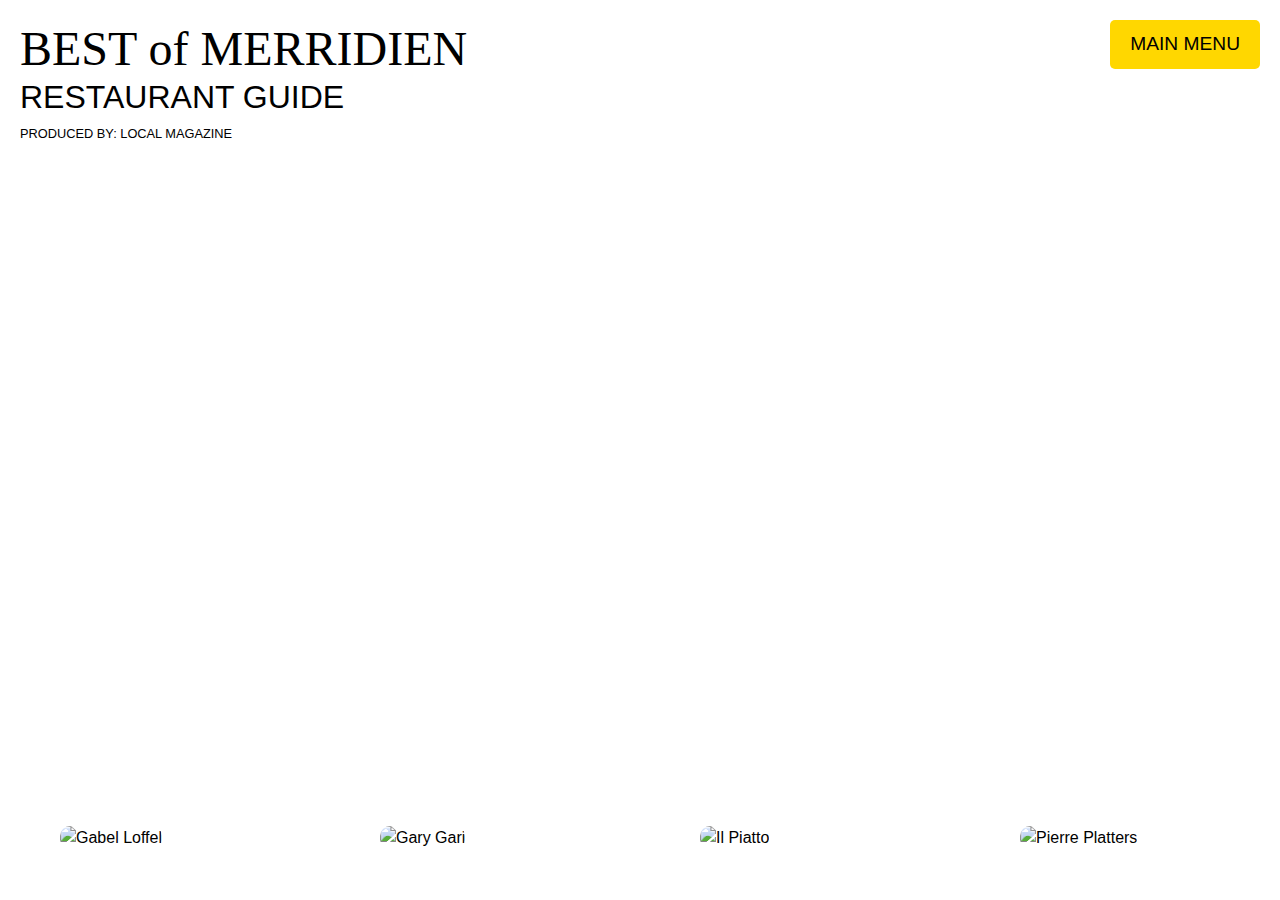
==== TSA4/index.html @ cf3395f5 "Add initial files for TSA4 project including HTML, CSS, and Python scripts for turtle graphics" ====
<!DOCTYPE html>
<html lang="en">
<head>
    <meta charset="UTF-8">
    <meta name="viewport" content="width=device-width, initial-scale=1.0">
    <title>Restaurant Guide</title>

    <!-- Bootstrap CSS -->
    <link href="https://stackpath.bootstrapcdn.com/bootstrap/4.5.2/css/bootstrap.min.css" rel="stylesheet">
    <link rel="stylesheet" href="styles.css"> <!-- Link to CSS file -->
</head>
<body>

    <div class="flag"></div>

    <div class="header">
        <h1>BEST of MERRIDIEN</h1>
        <h2>RESTAURANT GUIDE</h2>
        <p>PRODUCED BY: LOCAL MAGAZINE</p>
    </div>

    <div class="menu-container">
        <div class="menu-item">
            <img src="https://via.placeholder.com/200" alt="Gabel Loffel">
            <div class="menu-description">Gabel Loffel - Get your Lederhosen!</div>
        </div>
        <div class="menu-item">
            <img src="https://via.placeholder.com/200" alt="Gary Gari">
            <div class="menu-description">Gary Gari - Taste the best!</div>
        </div>
        <div class="menu-item">
            <img src="https://via.placeholder.com/200" alt="Il Piatto">
            <div class="menu-description">Il Piatto - Savor the flavors!</div>
        </div>
        <div class="menu-item">
            <img src="D:\Github\manoyGOD.github.io\TSA4\images\steak_lobster.jfif" alt="Pierre Platters">
            <div class="menu-description">Pierre Platters - A feast for the senses!</div>
        </div>
    </div>

    <button class="main-menu-btn">MAIN MENU</button>

    <!-- Bootstrap JS and dependencies -->
    <script src="https://code.jquery.com/jquery-3.5.1.slim.min.js"></script>
    <script src="https://cdn.jsdelivr.net/npm/@popperjs/core@2.9.2/dist/umd/popper.min.js"></script>
    <script src="https://stackpath.bootstrapcdn.com/bootstrap/4.5.2/js/bootstrap.min.js"></script>
    <script src="script.js"></script> <!-- Link to JavaScript file -->
</body>
</html>
---- TSA4/styles.css ----
body {
    background-image: url('https://via.placeholder.com/1920x1080/000000/FFFFFF?text=Food+Background'); /* Replace with actual food background */
    background-size: cover;
    background-position: center;
    color: #000; /* Changed text color to black */
    font-family: 'Arial', sans-serif;
    position: relative;
    height: 100vh;
    margin: 0;
}

.header {
    position: absolute;
    top: 20px;
    left: 20px;
    z-index: 10;
}

.header h1 {
    font-size: 3em;
    font-family: 'Brush Script MT', cursive; /* Change to desired font */
    margin: 0;
}

.header p {
    font-size: 0.8em;
    margin: 0;
}

.flag {
    position: absolute;
    top: 0;
    left: 0;
    width: 150px; /* Adjust width as necessary */
    height: auto;
    background: url('https://via.placeholder.com/150/FF0000/FFFFFF?text=Flag') no-repeat; /* Replace with actual flag image */
    background-size: contain;
    z-index: 5;
}

.menu-container {
    display: flex;
    justify-content: space-around;
    position: absolute;
    bottom: 50px;
    width: 100%;
}

.menu-item {
    position: relative;
    width: 200px;
    margin: 0 10px;
    overflow: hidden;
    border-radius: 10px;
    cursor: pointer;
}

.menu-item img {
    width: 100%;
    border-radius: 10px;
    transition: transform 0.2s;
}

.menu-item:hover img {
    transform: scale(1.05);
}

.menu-description {
    position: absolute;
    bottom: 0;
    width: 100%;
    background: rgba(255, 255, 255, 0.8);
    color: #000; /* Changed description text color to black */
    padding: 10px;
    text-align: center;
    opacity: 0;
    transition: opacity 0.3s;
}

.menu-item:hover .menu-description {
    opacity: 1;
}

.main-menu-btn {
    position: absolute;
    top: 20px;
    right: 20px;
    background-color: #FFD700;
    color: #000; /* Changed button text color to black */
    border: none;
    padding: 10px 20px;
    font-size: 1.2em;
    border-radius: 5px;
    z-index: 10;
}

.main-menu-btn:hover {
    background-color: #FFC107;
}
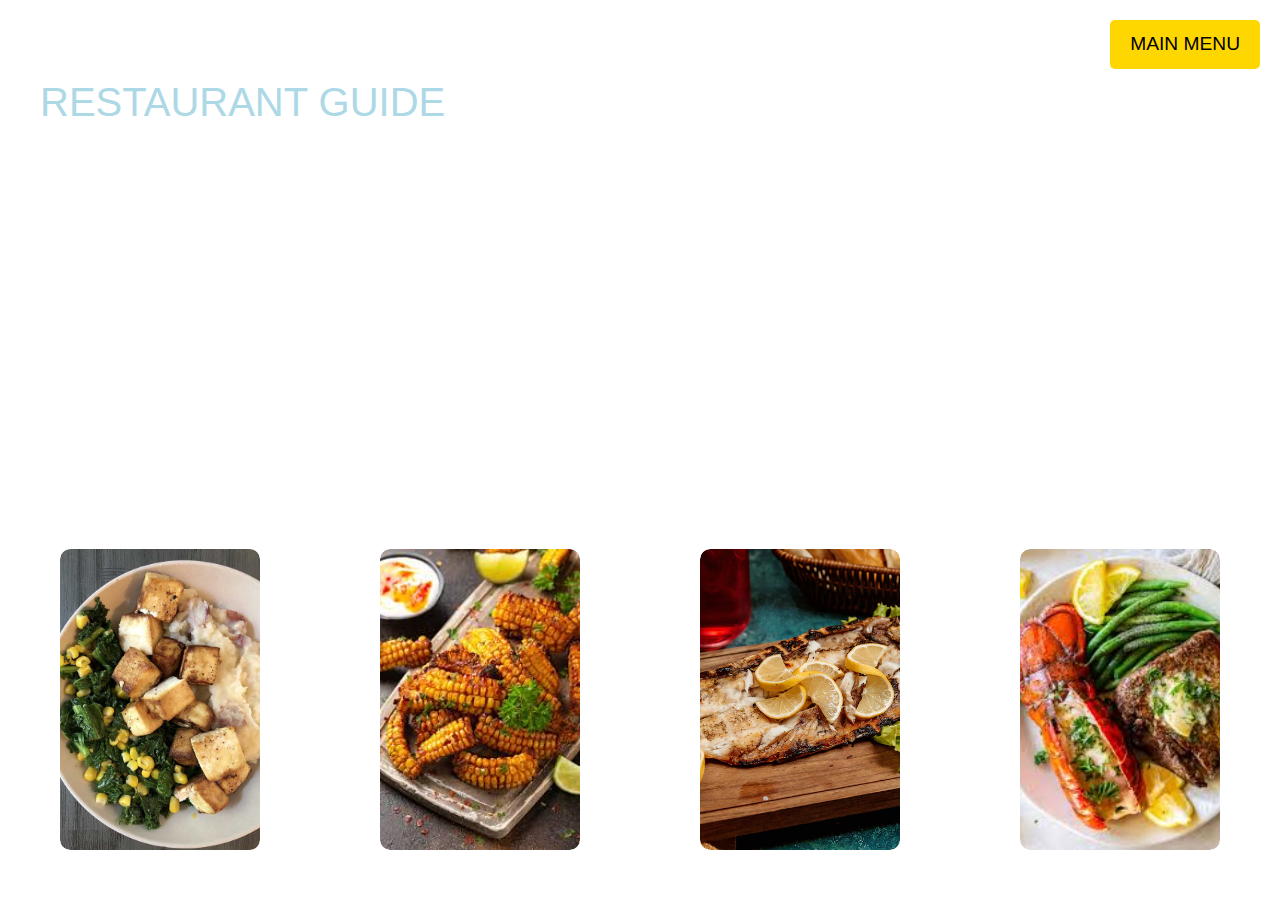
==== commit fdf9a317: "Update image paths and styles in TSA4 project for better resource management and visual consistency" ====
--- a/TSA4/index.html
+++ b/TSA4/index.html
@@ -21,19 +21,19 @@
 
     <div class="menu-container">
         <div class="menu-item">
-            <img src="https://via.placeholder.com/200" alt="Gabel Loffel">
+            <img src="./images\mash.jpg" alt="Gabel Loffel">
             <div class="menu-description">Gabel Loffel - Get your Lederhosen!</div>
         </div>
         <div class="menu-item">
-            <img src="https://via.placeholder.com/200" alt="Gary Gari">
+            <img src="./images\corn_steak.jfif" alt="Gary Gari">
             <div class="menu-description">Gary Gari - Taste the best!</div>
         </div>
         <div class="menu-item">
-            <img src="https://via.placeholder.com/200" alt="Il Piatto">
+            <img src="./images\fish.png" alt="Il Piatto">
             <div class="menu-description">Il Piatto - Savor the flavors!</div>
         </div>
         <div class="menu-item">
-            <img src="D:\Github\manoyGOD.github.io\TSA4\images\steak_lobster.jfif" alt="Pierre Platters">
+            <img src="./images\steak_lobster.jfif" alt="Pierre Platters">
             <div class="menu-description">Pierre Platters - A feast for the senses!</div>
         </div>
     </div>
--- a/TSA4/styles.css
+++ b/TSA4/styles.css
@@ -1,5 +1,5 @@
 body {
-    background-image: url('https://via.placeholder.com/1920x1080/000000/FFFFFF?text=Food+Background'); /* Replace with actual food background */
+    background-image: url('D:/Github/manoyGOD.github.io/TSA4/images/food_bg.jpg'); /* Replace with actual food background */
     background-size: cover;
     background-position: center;
     color: #000; /* Changed text color to black */
@@ -12,7 +12,7 @@
 .header {
     position: absolute;
     top: 20px;
-    left: 20px;
+    left: 40px; /* Move the text further to the right */
     z-index: 10;
 }
 
@@ -20,20 +20,28 @@
     font-size: 3em;
     font-family: 'Brush Script MT', cursive; /* Change to desired font */
     margin: 0;
+    color: white; /* Make "BEST of MERRIDIEN" white */
+}
+
+.header h2 {
+    font-size: 2.5em; /* Increase the size of "RESTAURANT GUIDE" */
+    margin: 0;
+    color: #ADD8E6; /* Soft light blue color for "RESTAURANT GUIDE" */
 }
 
 .header p {
     font-size: 0.8em;
     margin: 0;
+    color: white; /* Make "PRODUCED BY: LOCAL MAGAZINE" white */
 }
 
 .flag {
     position: absolute;
     top: 0;
     left: 0;
-    width: 150px; /* Adjust width as necessary */
-    height: auto;
-    background: url('https://via.placeholder.com/150/FF0000/FFFFFF?text=Flag') no-repeat; /* Replace with actual flag image */
+    width: 150px;
+    height: 150px; /* Ensure the element has a height */
+    background: url('D:/Github/manoyGOD.github.io/TSA4/images/food_bg.jpg') no-repeat;
     background-size: contain;
     z-index: 5;
 }
@@ -57,6 +65,8 @@
 
 .menu-item img {
     width: 100%;
+    height: 100%;
+    object-fit: cover;
     border-radius: 10px;
     transition: transform 0.2s;
 }
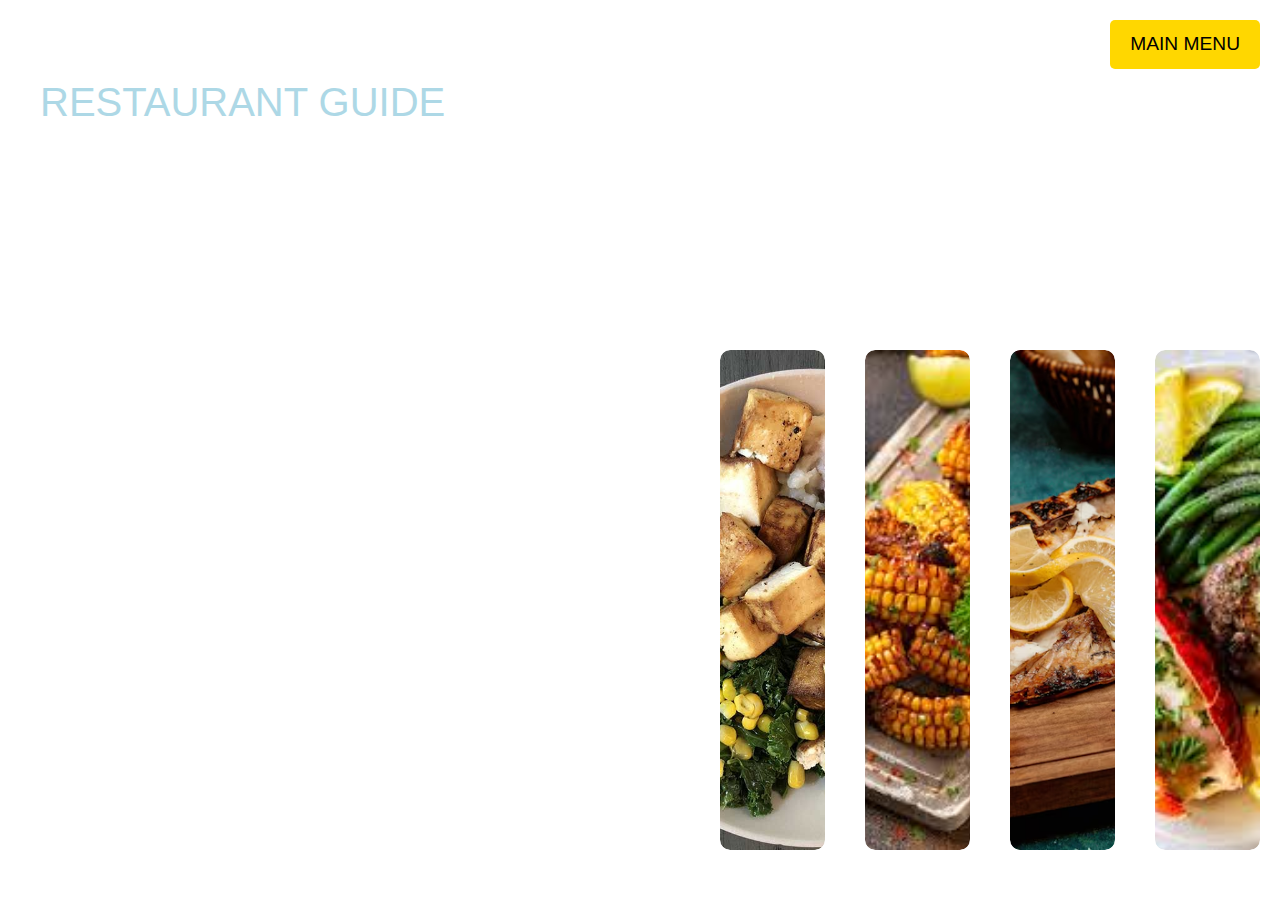
==== commit 21ee55ad: "Enhance menu item layout and descriptions for improved user experience" ====
--- a/TSA4/index.html
+++ b/TSA4/index.html
@@ -21,20 +21,40 @@
 
     <div class="menu-container">
         <div class="menu-item">
-            <img src="./images\mash.jpg" alt="Gabel Loffel">
-            <div class="menu-description">Gabel Loffel - Get your Lederhosen!</div>
+            <img src="./images/mash.jpg" alt="Gabel Loffel">
+            <div class="menu-description">
+                <div class="description-text">Get out your Lederhosen!</div>
+            </div>
+            <div class="more">
+                <span class="arrow">➤</span> More
+            </div>
         </div>
         <div class="menu-item">
-            <img src="./images\corn_steak.jfif" alt="Gary Gari">
-            <div class="menu-description">Gary Gari - Taste the best!</div>
+            <img src="./images/corn_steak.jfif" alt="Gary Gari">
+            <div class="menu-description">
+                <div class="description-text">The delicious headquarters for all your ginger-related needs!</div>
+            </div>
+            <div class="more">
+                <span class="arrow">➤</span> More
+            </div>
         </div>
         <div class="menu-item">
-            <img src="./images\fish.png" alt="Il Piatto">
-            <div class="menu-description">Il Piatto - Savor the flavors!</div>
+            <img src="./images/fish.png" alt="Il Piatto">
+            <div class="menu-description">
+                <div class="description-text">Got wild finicky kids? Head for Il Piatto for kid-friendly Italian Fun!</div>
+            </div>
+            <div class="more">
+                <span class="arrow">➤</span> More
+            </div>
         </div>
         <div class="menu-item">
-            <img src="./images\steak_lobster.jfif" alt="Pierre Platters">
-            <div class="menu-description">Pierre Platters - A feast for the senses!</div>
+            <img src="./images/steak_lobster.jfif" alt="Pierre Platters">
+            <div class="menu-description">
+                <div class="description-text">Smart talks. Smart eats!</div>
+            </div>
+            <div class="more">
+                <span class="arrow">➤</span> More
+            </div>
         </div>
     </div>
 
--- a/TSA4/styles.css
+++ b/TSA4/styles.css
@@ -48,16 +48,18 @@
 
 .menu-container {
     display: flex;
-    justify-content: space-around;
+    justify-content: flex-start; /* Align items to the left */
     position: absolute;
     bottom: 50px;
     width: 100%;
+    padding-left: 700px; /* Add padding to move the containers to the right */
 }
 
 .menu-item {
     position: relative;
-    width: 200px;
-    margin: 0 10px;
+    width: 220px; /* Slightly wider */
+    height: 500px; /* A lot taller */
+    margin: 0 20px; /* Adjust spacing between containers */
     overflow: hidden;
     border-radius: 10px;
     cursor: pointer;
@@ -77,18 +79,63 @@
 
 .menu-description {
     position: absolute;
-    bottom: 0;
+    bottom: 30px; /* Adjusted to leave space for the "More" text */
     width: 100%;
+    height: 150px; /* Set a fixed height for the hover effect background */
     background: rgba(255, 255, 255, 0.8);
     color: #000; /* Changed description text color to black */
     padding: 10px;
     text-align: center;
     opacity: 0;
     transition: opacity 0.3s;
+    overflow: hidden; /* Prevent text from overflowing */
+    display: flex;
+    flex-direction: column; /* Stack content vertically */
+    align-items: center; /* Center content horizontally */
+    justify-content: center; /* Center content vertically */
+}
+
+.menu-description::before,
+.menu-description::after {
+    content: '';
+    display: block;
+    width: 50%;
+    height: 2px;
+    background: #000; /* Line color */
+    margin: 5px 0; /* Space between the lines and text */
+    opacity: 0;
+    transition: opacity 0.3s;
 }
 
 .menu-item:hover .menu-description {
+    opacity: 1; /* Show the description on hover */
+}
+
+.menu-item:hover .menu-description::before,
+.menu-item:hover .menu-description::after {
     opacity: 1;
+}
+
+.more {
+    position: absolute;
+    bottom: 10px; /* Position below the bottom line */
+    width: 100%;
+    text-align: center;
+    font-size: 1em;
+    opacity: 0;
+    transition: opacity 0.3s;
+    display: flex;
+    justify-content: center;
+    align-items: center;
+}
+
+.more .arrow {
+    margin-right: 5px; /* Space between the arrow and "More" text */
+    font-size: 1.2em;
+}
+
+.menu-item:hover .more {
+    opacity: 1; /* Show the "More" text and arrow on hover */
 }
 
 .main-menu-btn {
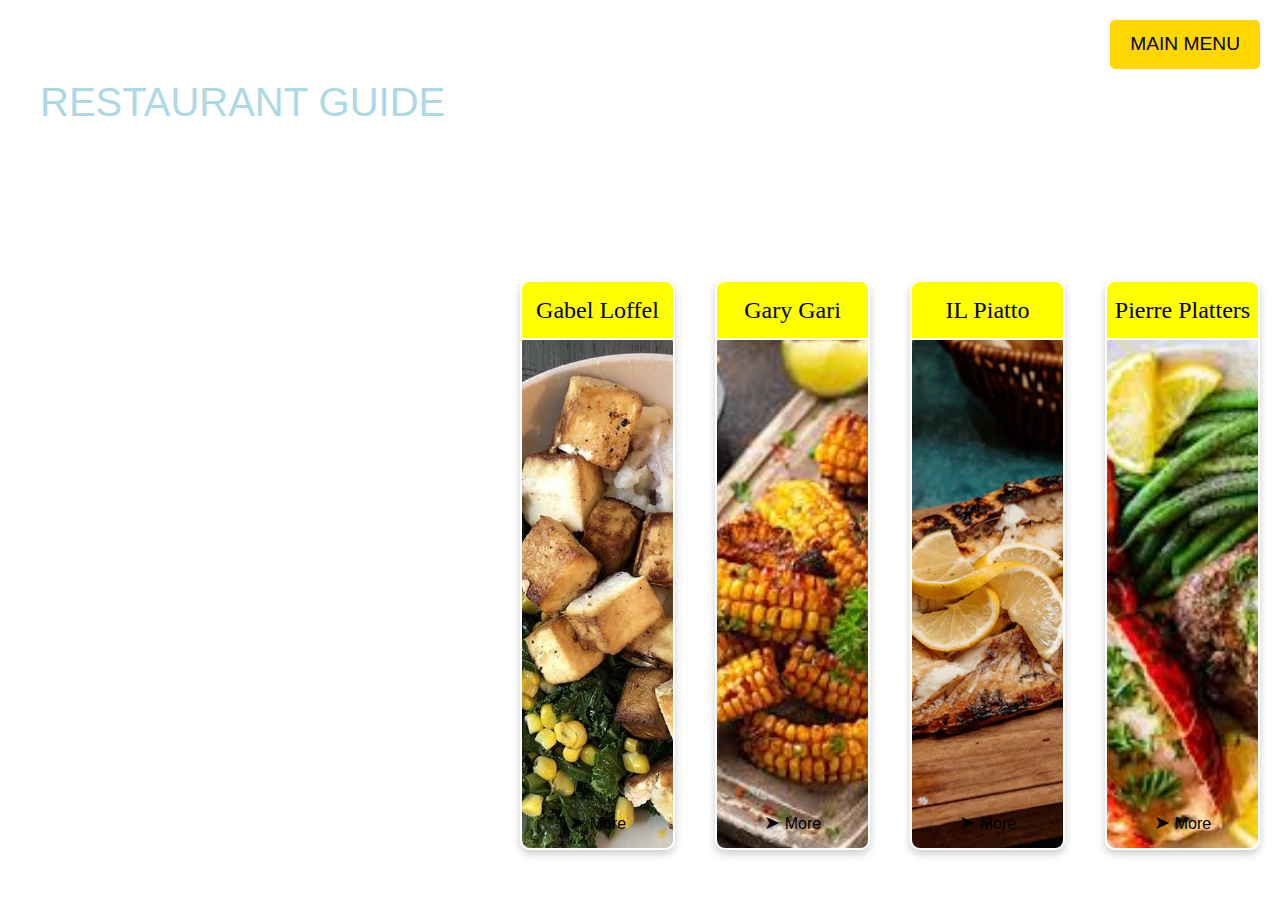
==== commit efb8cc9c: "Add pop-up menu functionality and enhance menu item layout for better user interaction" ====
--- a/TSA4/index.html
+++ b/TSA4/index.html
@@ -10,9 +10,6 @@
     <link rel="stylesheet" href="styles.css"> <!-- Link to CSS file -->
 </head>
 <body>
-
-    <div class="flag"></div>
-
     <div class="header">
         <h1>BEST of MERRIDIEN</h1>
         <h2>RESTAURANT GUIDE</h2>
@@ -21,6 +18,7 @@
 
     <div class="menu-container">
         <div class="menu-item">
+            <div class="menu-title">Gabel Loffel</div>
             <img src="./images/mash.jpg" alt="Gabel Loffel">
             <div class="menu-description">
                 <div class="description-text">Get out your Lederhosen!</div>
@@ -30,6 +28,7 @@
             </div>
         </div>
         <div class="menu-item">
+            <div class="menu-title">Gary Gari</div>
             <img src="./images/corn_steak.jfif" alt="Gary Gari">
             <div class="menu-description">
                 <div class="description-text">The delicious headquarters for all your ginger-related needs!</div>
@@ -39,6 +38,7 @@
             </div>
         </div>
         <div class="menu-item">
+            <div class="menu-title">IL Piatto</div>
             <img src="./images/fish.png" alt="Il Piatto">
             <div class="menu-description">
                 <div class="description-text">Got wild finicky kids? Head for Il Piatto for kid-friendly Italian Fun!</div>
@@ -48,6 +48,7 @@
             </div>
         </div>
         <div class="menu-item">
+            <div class="menu-title">Pierre Platters</div>
             <img src="./images/steak_lobster.jfif" alt="Pierre Platters">
             <div class="menu-description">
                 <div class="description-text">Smart talks. Smart eats!</div>
@@ -56,6 +57,28 @@
                 <span class="arrow">➤</span> More
             </div>
         </div>
+    </div>
+
+    <div class="popup-menu" id="popup-menu">
+        <div class="popup-header">
+            <h2 class="popup-title">Title</h2>
+        </div>
+        <div class="popup-content">
+            <div class="popup-top">
+                <div class="popup-address">
+                    <strong>Address:</strong> Lorem Ipsum Street, 123
+                </div>
+                <div class="popup-category">
+                    <strong>Category:</strong> Cuisine<br>
+                    <strong>Time:</strong> 10:00 AM - 10:00 PM<br>
+                    <strong>Price:</strong> $$$
+                </div>
+            </div>
+            <div class="popup-description">
+                Lorem ipsum dolor sit amet, consectetur adipiscing elit. Sed do eiusmod tempor incididunt ut labore et dolore magna aliqua.
+            </div>
+        </div>
+        <button class="popup-close" id="popup-close">Close</button>
     </div>
 
     <button class="main-menu-btn">MAIN MENU</button>
--- a/TSA4/styles.css
+++ b/TSA4/styles.css
@@ -52,17 +52,35 @@
     position: absolute;
     bottom: 50px;
     width: 100%;
-    padding-left: 700px; /* Add padding to move the containers to the right */
+    padding-left: 500px; /* Add padding to move the containers to the right */
 }
 
 .menu-item {
     position: relative;
-    width: 220px; /* Slightly wider */
-    height: 500px; /* A lot taller */
+    width: 250px; /* Slightly wider */
+    height: 570px; /* A lot taller */
     margin: 0 20px; /* Adjust spacing between containers */
     overflow: hidden;
     border-radius: 10px;
     cursor: pointer;
+    border: 2px solid white; /* Add a white outline */
+    box-shadow: 0 4px 8px rgba(0, 0, 0, 0.2); /* Optional shadow for better appearance */
+}
+
+.menu-title {
+    position: absolute;
+    top: 0;
+    left: 0;
+    width: 100%;
+    background-color: yellow; /* Yellow background for the title */
+    color: black; /* Black text for contrast */
+    font-size: 1.5em; /* Slightly larger font size */
+    font-family: 'Times New Roman', serif; /* Change font to Times New Roman */
+    font-weight: normal; /* Remove bold styling */
+    text-align: center;
+    padding: 10px 0; /* Add padding for better spacing */
+    z-index: 10; /* Ensure it stays above other elements */
+    border-bottom: 2px solid white; /* Add a white border below the title */
 }
 
 .menu-item img {
@@ -71,17 +89,18 @@
     object-fit: cover;
     border-radius: 10px;
     transition: transform 0.2s;
+    margin-top: 50px; /* Push the image down to make space for the larger title */
 }
 
 .menu-item:hover img {
-    transform: scale(1.05);
+    transform: scale(1.05); /* Slight zoom effect on hover */
 }
 
 .menu-description {
     position: absolute;
-    bottom: 30px; /* Adjusted to leave space for the "More" text */
-    width: 100%;
-    height: 150px; /* Set a fixed height for the hover effect background */
+    bottom: 0; /* Ensure it starts from the bottom of the container */
+    width: 100%;
+    height: 180px; /* Covers the entire bottom area */
     background: rgba(255, 255, 255, 0.8);
     color: #000; /* Changed description text color to black */
     padding: 10px;
@@ -118,24 +137,19 @@
 
 .more {
     position: absolute;
-    bottom: 10px; /* Position below the bottom line */
-    width: 100%;
-    text-align: center;
-    font-size: 1em;
-    opacity: 0;
-    transition: opacity 0.3s;
+    bottom: 10px; /* Position below the hover background */
+    width: 100%;
+    text-align: center;
+    font-size: 1em;
     display: flex;
     justify-content: center;
     align-items: center;
+    z-index: 5; /* Ensure it stays above the hover background */
 }
 
 .more .arrow {
     margin-right: 5px; /* Space between the arrow and "More" text */
     font-size: 1.2em;
-}
-
-.menu-item:hover .more {
-    opacity: 1; /* Show the "More" text and arrow on hover */
 }
 
 .main-menu-btn {
@@ -153,4 +167,75 @@
 
 .main-menu-btn:hover {
     background-color: #FFC107;
+}
+
+/* Pop-up menu styles */
+.popup-menu {
+    position: fixed;
+    bottom: 0;
+    left: 0;
+    width: 100%;
+    height: 50%; /* Covers the bottom part of the screen */
+    background-color: white;
+    box-shadow: 0 -4px 8px rgba(0, 0, 0, 0.2);
+    display: none; /* Initially hidden */
+    z-index: 20;
+    border-top: 2px solid #FFD700;
+}
+
+.popup-header {
+    background-color: yellow;
+    color: black;
+    font-family: 'Times New Roman', serif;
+    font-size: 1.5em;
+    text-align: center;
+    padding: 10px 0;
+    border-bottom: 2px solid white;
+    writing-mode: vertical-rl; /* Makes the text vertical */
+    text-orientation: upright;
+}
+
+.popup-content {
+    padding: 20px;
+    display: flex;
+    flex-direction: column;
+    height: calc(100% - 60px); /* Adjust height to fit below the header */
+}
+
+.popup-top {
+    display: flex;
+    justify-content: space-between;
+    margin-bottom: 20px;
+}
+
+.popup-address,
+.popup-category {
+    width: 48%; /* Divide the top section into two equal parts */
+    font-size: 1em;
+    line-height: 1.5;
+}
+
+.popup-description {
+    flex-grow: 1; /* Take up the remaining space */
+    font-size: 1em;
+    line-height: 1.5;
+    overflow-y: auto; /* Add scroll if the text overflows */
+}
+
+.popup-close {
+    position: absolute;
+    top: 10px;
+    right: 20px;
+    background-color: #FFD700;
+    color: black;
+    border: none;
+    padding: 10px 20px;
+    font-size: 1em;
+    border-radius: 5px;
+    cursor: pointer;
+    z-index: 25;
+}
+
+.popup-close:hover {
+    background-color: #FFC107;
 }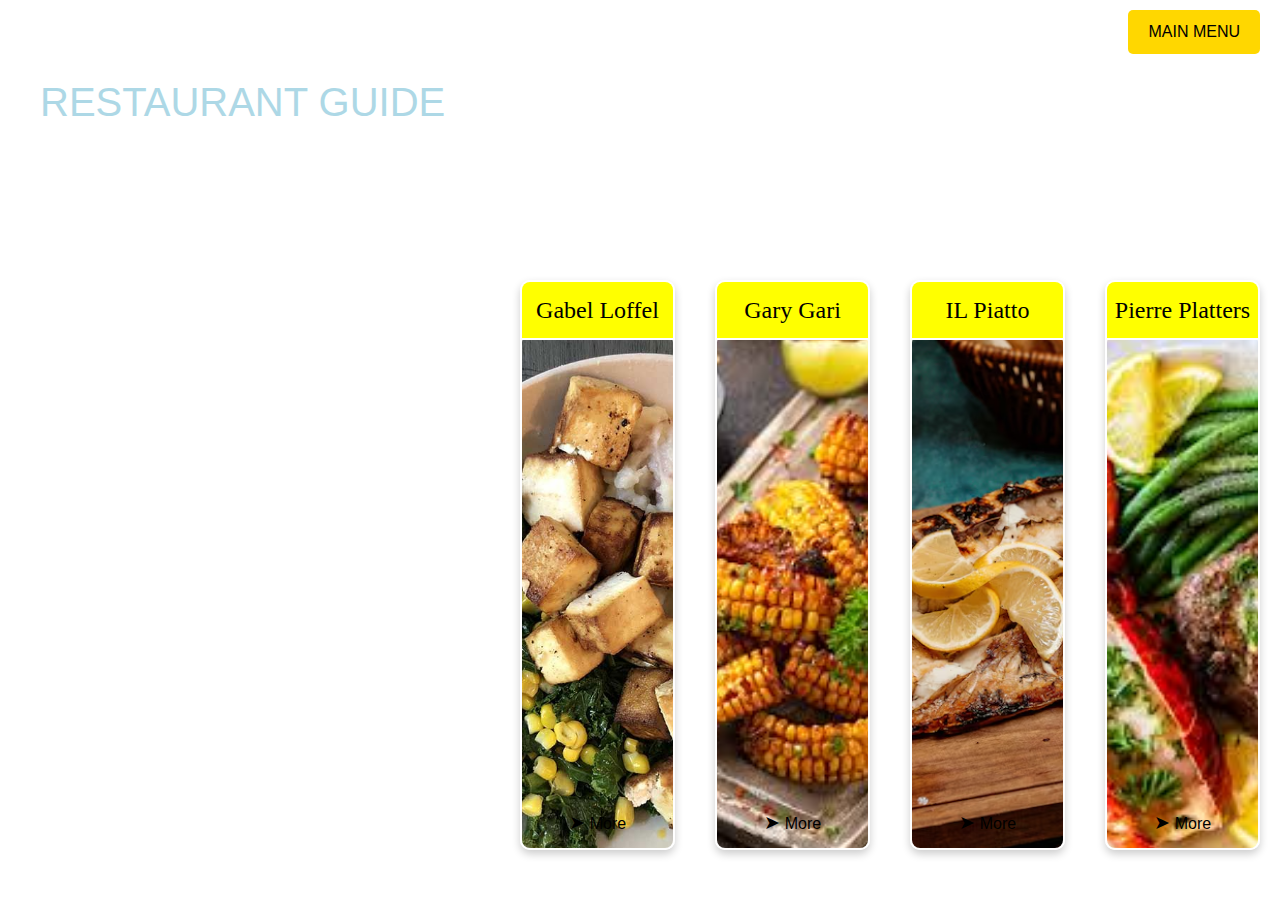
==== commit e435466b: "Refactor pop-up menu layout and functionality for improved user experience" ====
--- a/TSA4/index.html
+++ b/TSA4/index.html
@@ -64,24 +64,28 @@
             <h2 class="popup-title">Title</h2>
         </div>
         <div class="popup-content">
-            <div class="popup-top">
-                <div class="popup-address">
-                    <strong>Address:</strong> Lorem Ipsum Street, 123
+            <div class="popup-left">
+                <img src="" alt="Dish Image" class="popup-image" id="popup-image">
+            </div>
+            <div class="popup-right">
+                <div class="popup-top">
+                    <div class="popup-address">
+                        <strong>Address:</strong> Lorem Ipsum Street, 123
+                    </div>
+                    <div class="popup-category">
+                        <strong>Category:</strong> Cuisine<br>
+                        <strong>Time:</strong> 10:00 AM - 10:00 PM<br>
+                        <strong>Price:</strong> $$$
+                    </div>
                 </div>
-                <div class="popup-category">
-                    <strong>Category:</strong> Cuisine<br>
-                    <strong>Time:</strong> 10:00 AM - 10:00 PM<br>
-                    <strong>Price:</strong> $$$
+                <div class="popup-description">
+                    Lorem ipsum dolor sit amet, consectetur adipiscing elit. Sed do eiusmod tempor incididunt ut labore et dolore magna aliqua.
                 </div>
             </div>
-            <div class="popup-description">
-                Lorem ipsum dolor sit amet, consectetur adipiscing elit. Sed do eiusmod tempor incididunt ut labore et dolore magna aliqua.
-            </div>
         </div>
-        <button class="popup-close" id="popup-close">Close</button>
     </div>
 
-    <button class="main-menu-btn">MAIN MENU</button>
+    <button class="main-menu-btn" id="main-menu-btn">MAIN MENU</button>
 
     <!-- Bootstrap JS and dependencies -->
     <script src="https://code.jquery.com/jquery-3.5.1.slim.min.js"></script>
--- a/TSA4/styles.css
+++ b/TSA4/styles.css
@@ -153,77 +153,7 @@
 }
 
 .main-menu-btn {
-    position: absolute;
-    top: 20px;
-    right: 20px;
-    background-color: #FFD700;
-    color: #000; /* Changed button text color to black */
-    border: none;
-    padding: 10px 20px;
-    font-size: 1.2em;
-    border-radius: 5px;
-    z-index: 10;
-}
-
-.main-menu-btn:hover {
-    background-color: #FFC107;
-}
-
-/* Pop-up menu styles */
-.popup-menu {
     position: fixed;
-    bottom: 0;
-    left: 0;
-    width: 100%;
-    height: 50%; /* Covers the bottom part of the screen */
-    background-color: white;
-    box-shadow: 0 -4px 8px rgba(0, 0, 0, 0.2);
-    display: none; /* Initially hidden */
-    z-index: 20;
-    border-top: 2px solid #FFD700;
-}
-
-.popup-header {
-    background-color: yellow;
-    color: black;
-    font-family: 'Times New Roman', serif;
-    font-size: 1.5em;
-    text-align: center;
-    padding: 10px 0;
-    border-bottom: 2px solid white;
-    writing-mode: vertical-rl; /* Makes the text vertical */
-    text-orientation: upright;
-}
-
-.popup-content {
-    padding: 20px;
-    display: flex;
-    flex-direction: column;
-    height: calc(100% - 60px); /* Adjust height to fit below the header */
-}
-
-.popup-top {
-    display: flex;
-    justify-content: space-between;
-    margin-bottom: 20px;
-}
-
-.popup-address,
-.popup-category {
-    width: 48%; /* Divide the top section into two equal parts */
-    font-size: 1em;
-    line-height: 1.5;
-}
-
-.popup-description {
-    flex-grow: 1; /* Take up the remaining space */
-    font-size: 1em;
-    line-height: 1.5;
-    overflow-y: auto; /* Add scroll if the text overflows */
-}
-
-.popup-close {
-    position: absolute;
     top: 10px;
     right: 20px;
     background-color: #FFD700;
@@ -236,6 +166,107 @@
     z-index: 25;
 }
 
+.main-menu-btn:hover {
+    background-color: #FFC107;
+}
+
+/* Pop-up menu styles */
+.popup-menu {
+    position: fixed;
+    bottom: 0;
+    left: 250px; /* Start from the left edge of the first container */
+    width: calc(100% - 250px); /* Span from the first container to the right edge */
+    height: 70%; /* Covers 70% of the screen vertically */
+    background-color: white;
+    box-shadow: 0 -4px 8px rgba(0, 0, 0, 0.2);
+    display: none; /* Hide the pop-up by default */
+    z-index: 20;
+    border-top: 2px solid #FFD700;
+    flex-direction: row; /* Use flexbox to align the title bar and content */
+}
+
+.popup-header {
+    background-color: yellow;
+    color: black;
+    font-family: 'Times New Roman', serif;
+    font-size: 1.2em; /* Adjust font size for better fit */
+    text-align: center;
+    padding: 5px 0; /* Reduce padding to make the header thinner */
+    border-right: 2px solid white; /* Add a border to separate the title bar from the content */
+    writing-mode: vertical-rl; /* Makes the text vertical */
+    text-orientation: upright;
+    width: auto; /* Automatically adjust width to fit the text */
+    min-width: 50px; /* Ensure it’s not too thin */
+    display: flex;
+    justify-content: center;
+    align-items: center;
+    height: 100%; /* Ensure the title bar spans the full height of the pop-up */
+    box-sizing: border-box; /* Include padding and border in the width/height calculation */
+}
+
+.popup-content {
+    display: flex;
+    width: 100%; /* Allocate the remaining space for the content */
+    height: 100%; /* Ensure it spans the full height of the pop-up */
+}
+
+.popup-left {
+    width: 50%; /* Allocate half of the pop-up for the image */
+    display: flex;
+    justify-content: center;
+    align-items: center;
+    background-color: #f9f9f9; /* Optional background for the image section */
+    position: relative; /* Ensure the image does not overlap the title header */
+}
+
+.popup-image {
+    width: 100%; /* Make the image fill the entire left half */
+    height: 100%; /* Make the image fill the entire left half */
+    object-fit: cover; /* Ensure the image scales proportionally without distortion */
+    border-radius: 0; /* Remove any border radius for a clean fit */
+}
+
+.popup-right {
+    width: 50%; /* Allocate half of the pop-up for the text */
+    padding: 20px;
+    display: flex;
+    flex-direction: column;
+}
+
+.popup-top {
+    display: flex;
+    justify-content: space-between;
+    margin-bottom: 20px;
+}
+
+.popup-address,
+.popup-category {
+    width: 48%; /* Divide the top section into two equal parts */
+    font-size: 1em;
+    line-height: 1.5;
+}
+
+.popup-description {
+    flex-grow: 1; /* Take up the remaining space */
+    font-size: 1em;
+    line-height: 1.5;
+    overflow-y: auto; /* Add scroll if the text overflows */
+}
+
+.popup-close {
+    position: absolute;
+    top: 10px;
+    right: 20px;
+    background-color: #FFD700;
+    color: black;
+    border: none;
+    padding: 10px 20px;
+    font-size: 1em;
+    border-radius: 5px;
+    cursor: pointer;
+    z-index: 25;
+}
+
 .popup-close:hover {
     background-color: #FFC107;
 }